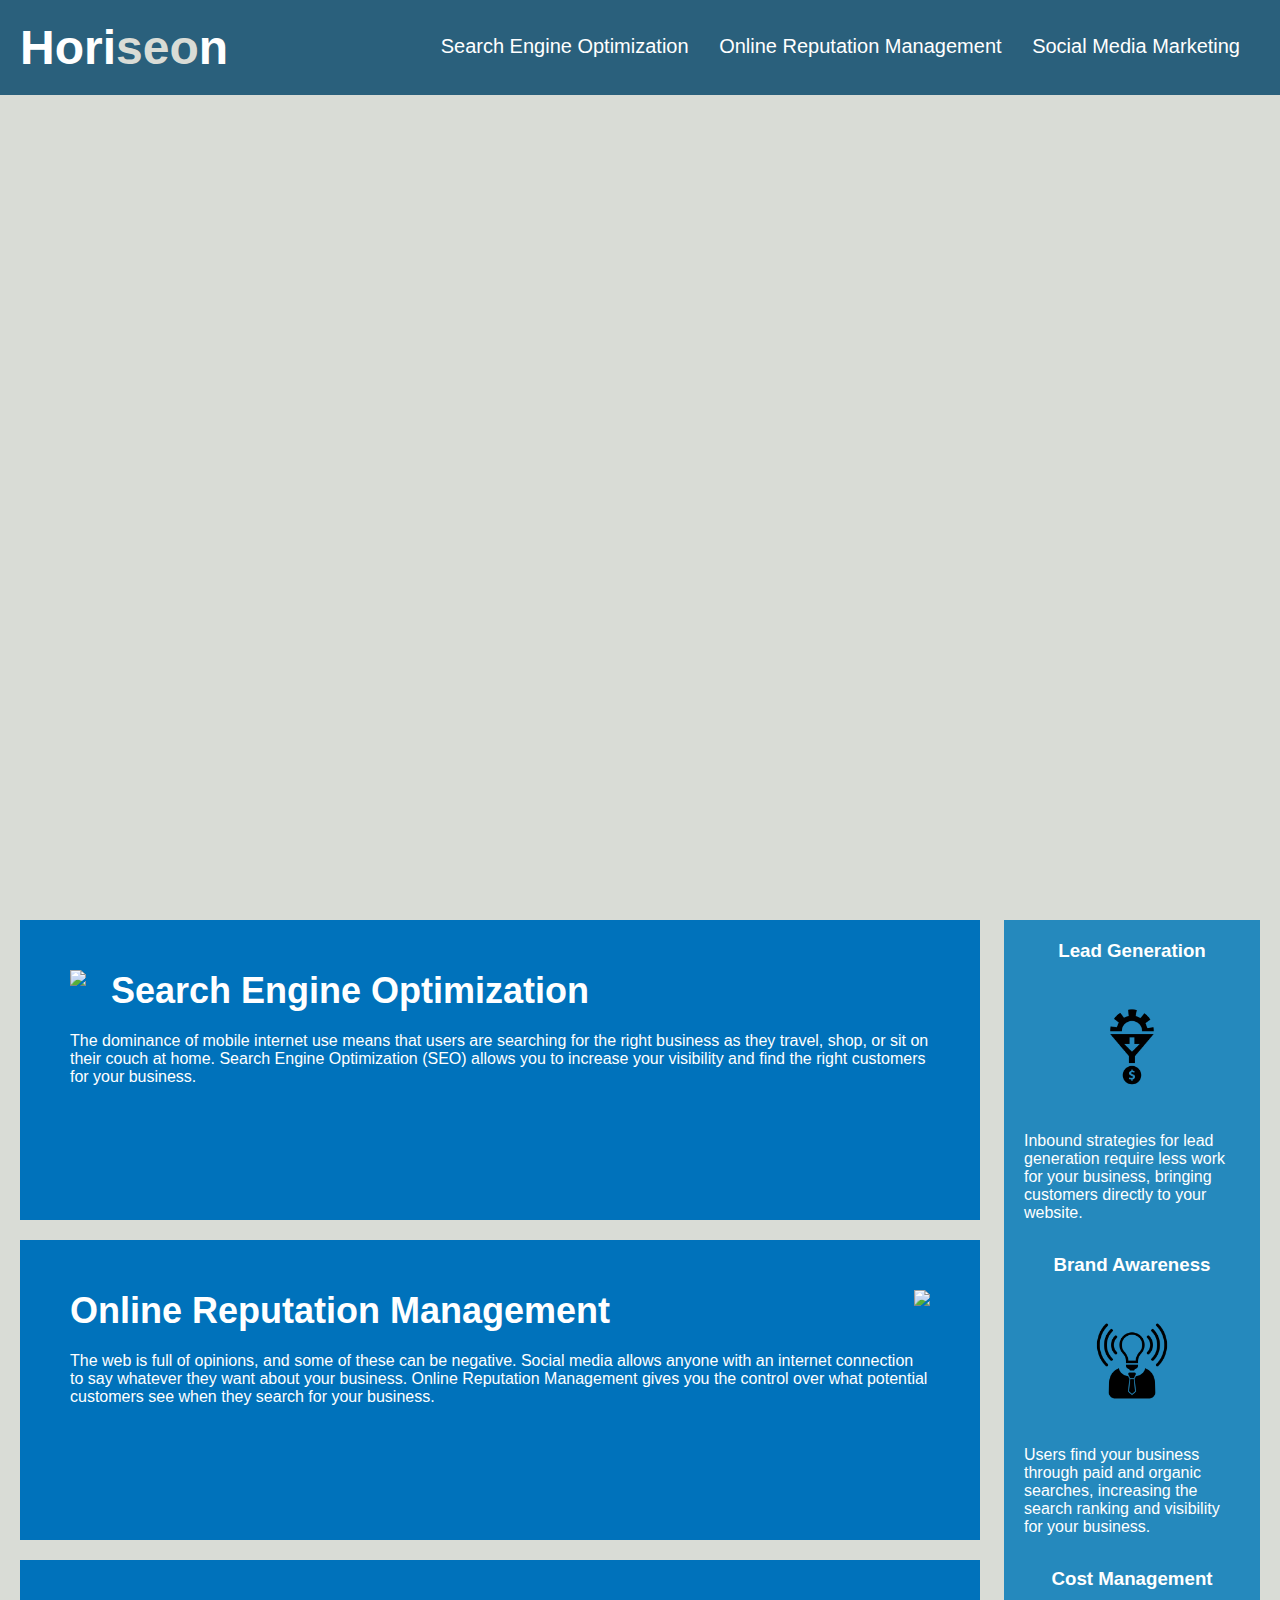
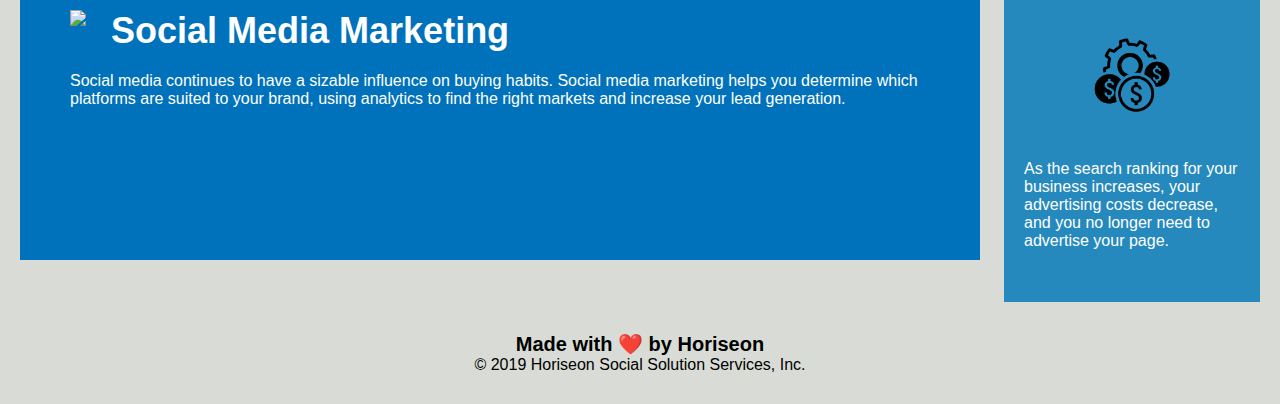
==== Develop/index.html @ 63b28349 "initial commit" ====
<!DOCTYPE html>
<html lang="en-us">

<head>
    <meta charset="UTF-8" />
    <link rel="stylesheet" href="./assets/css/style.css">
    <title>website</title>
</head>

<body>
    <div class="header">
        <h1>Hori<span class="seo">seo</span>n</h1>
        <div>
            <ul>
                <li>
                    <a href="#search-engine-optimization">Search Engine Optimization</a>
                </li>
                <li>
                    <a href="#online-reputation-management">Online Reputation Management</a>
                </li>
                <li>
                    <a href="#social-media-marketing">Social Media Marketing</a>
                </li>
            </ul>
        </div>
    </div>
    <div class="hero"></div>
    <div class="content">
        <div class="search-engine-optimization">
            <img src="./assets/images/search-engine-optimization.jpg" class="float-left" />
            <h2>Search Engine Optimization</h2>
            <p>
                The dominance of mobile internet use means that users are searching for the right business as they travel, shop, or sit on their couch at home. Search Engine Optimization (SEO) allows you to increase your visibility and find the right customers for your business.
            </p>
        </div>
        <div id="online-reputation-management" class="online-reputation-management">
            <img src="./assets/images/online-reputation-management.jpg" class="float-right" />
            <h2>Online Reputation Management</h2>
            <p>
                The web is full of opinions, and some of these can be negative. Social media allows anyone with an internet connection to say whatever they want about your business. Online Reputation Management gives you the control over what potential customers see when they search for your business.
            </p>
        </div>
        <div id="social-media-marketing" class="social-media-marketing">
            <img src="./assets/images/social-media-marketing.jpg" class="float-left" />
            <h2>Social Media Marketing</h2>
            <p>
                Social media continues to have a sizable influence on buying habits. Social media marketing helps you determine which platforms are suited to your brand, using analytics to find the right markets and increase your lead generation.
            </p>
        </div>
    </div>
    <div class="benefits">
        <div class="benefit-lead">
            <h3>Lead Generation</h3>
            <img src="./assets/images/lead-generation.png" />
            <p>
                Inbound strategies for lead generation require less work for your business, bringing customers directly to your website.
            </p>
        </div>
        <div class="benefit-brand">
            <h3>Brand Awareness</h3>
            <img src="./assets/images/brand-awareness.png" />
            <p>
                Users find your business through paid and organic searches, increasing the search ranking and visibility for your business.
            </p>
        </div>
        <div class="benefit-cost">
            <h3>Cost Management</h3>
            <img src="./assets/images/cost-management.png"></img>
            <p>
                As the search ranking for your business increases, your advertising costs decrease, and you no longer need to advertise your page.
            </p>
        </div>
    </div>
    <div class="footer">
        <h2>Made with ❤️️ by Horiseon</h2>
        <p>
            &copy; 2019 Horiseon Social Solution Services, Inc.
        </p>
    </div>
</body>

</html>
---- Develop/assets/css/style.css ----
* {
    box-sizing: border-box;
    padding: 0;
    margin: 0;
}

body {
    background-color: #d9dcd6;
}

.header {
    padding: 20px;
    font-family: 'Trebuchet MS', 'Lucida Sans Unicode', 'Lucida Grande', 'Lucida Sans', Arial, sans-serif;
    background-color: #2a607c;
    color: #ffffff;
}

.header h1 {
    display: inline-block;
    font-size: 48px;
}

.header h1 .seo {
    color: #d9dcd6;
}

.header div {
    padding-top: 15px;
    margin-right: 20px;
    float: right;
    font-family: 'Gill Sans', 'Gill Sans MT', Calibri, 'Trebuchet MS', sans-serif;
    font-size: 20px;
}

.header div ul {
    list-style-type: none;
}

.header div ul li {
    display: inline-block;
    margin-left: 25px;
}

a {
    color: #ffffff;
    text-decoration: none;
}

p {
    font-size: 16px;
}

.hero {
    height: 800px;
    width: 100%;
    margin-bottom: 25px;
    background-image: url("../images/digital-marketing-meeting.jpg");
    background-size: cover;
    background-position: center;
}

.float-left {
    float: left;
    margin-right: 25px;
}

.float-right {
    float: right;
    margin-left: 25px;
}

.content {
    width: 75%;
    display: inline-block;
    margin-left: 20px;
}

.benefits {
    margin-right: 20px;
    padding: 20px;
    clear: both;
    float: right;
    width: 20%;
    height: 100%;
    font-family: 'Gill Sans', 'Gill Sans MT', Calibri, 'Trebuchet MS', sans-serif;
    background-color: #2589bd;
}

.benefit-lead {
    margin-bottom: 32px;
    color: #ffffff;
}

.benefit-brand {
    margin-bottom: 32px;
    color: #ffffff;
}

.benefit-cost {
    margin-bottom: 32px;
    color: #ffffff;
}

.benefit-lead h3 {
    margin-bottom: 10px;
    text-align: center;
}

.benefit-brand h3 {
    margin-bottom: 10px;
    text-align: center;
}

.benefit-cost h3 {
    margin-bottom: 10px;
    text-align: center;
}

.benefit-lead img {
    display: block;
    margin: 10px auto;
    max-width: 150px;
}

.benefit-brand img {
    display: block;
    margin: 10px auto;
    max-width: 150px;
}

.benefit-cost img {
    display: block;
    margin: 10px auto;
    max-width: 150px;
}

.search-engine-optimization {
    margin-bottom: 20px;
    padding: 50px;
    height: 300px;
    font-family: 'Gill Sans', 'Gill Sans MT', Calibri, 'Trebuchet MS', sans-serif;
    background-color: #0072bb;
    color: #ffffff;
}

.online-reputation-management {
    margin-bottom: 20px;
    padding: 50px;
    height: 300px;
    font-family: 'Gill Sans', 'Gill Sans MT', Calibri, 'Trebuchet MS', sans-serif;
    background-color: #0072bb;
    color: #ffffff;
}

.social-media-marketing {
    margin-bottom: 20px;
    padding: 50px;
    height: 300px;
    font-family: 'Gill Sans', 'Gill Sans MT', Calibri, 'Trebuchet MS', sans-serif;
    background-color: #0072bb;
    color: #ffffff;
}

.search-engine-optimization img {
    max-height: 200px;
}

.online-reputation-management img {
    max-height: 200px;
}

.social-media-marketing img {
    max-height: 200px;
}

.search-engine-optimization h2 {
    margin-bottom: 20px;
    font-size: 36px;
}

.online-reputation-management h2 {
    margin-bottom: 20px;
    font-size: 36px;
}

.social-media-marketing h2 {
    margin-bottom: 20px;
    font-size: 36px;
}

.footer {
    padding: 30px;
    clear: both;
    font-family: 'Trebuchet MS', 'Lucida Sans Unicode', 'Lucida Grande', 'Lucida Sans', Arial, sans-serif;
    text-align: center;
}

.footer h2 {
    font-size: 20px;
}
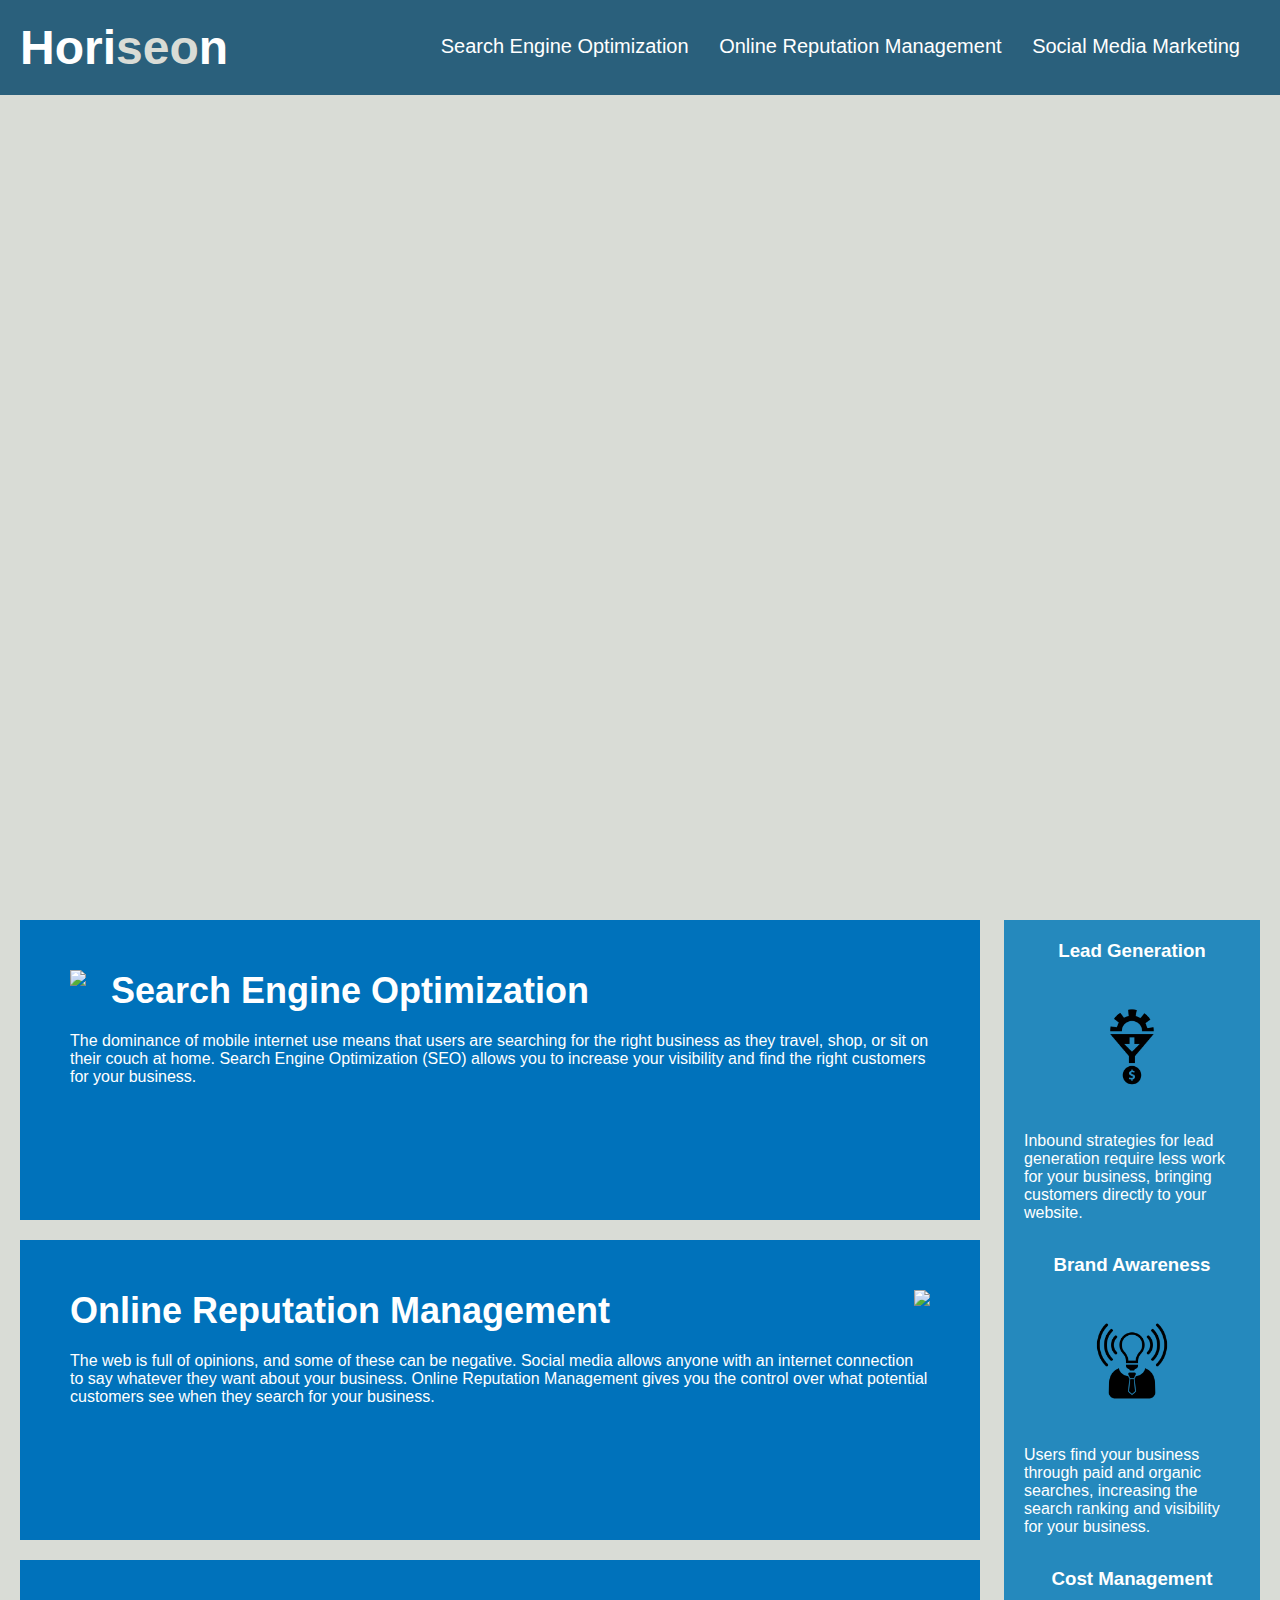
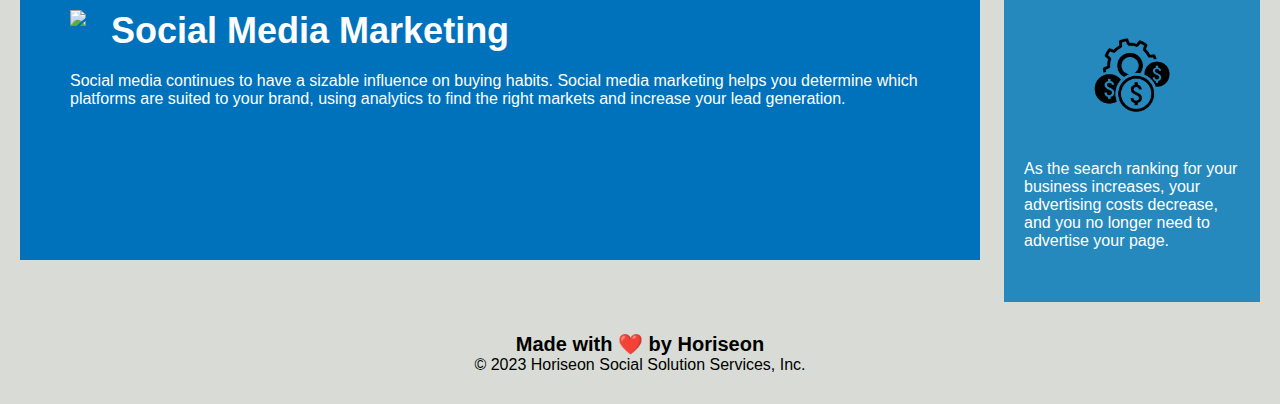
==== commit 98d6f57f: "replaced HTML element with semantic equivalent" ====
--- a/Develop/index.html
+++ b/Develop/index.html
@@ -4,13 +4,15 @@
 <head>
     <meta charset="UTF-8" />
     <link rel="stylesheet" href="./assets/css/style.css">
-    <title>website</title>
+    <title>Horiseon</title>
 </head>
 
+
 <body>
-    <div class="header">
+    <!--Navigation Header-->
+    <header class="header">
         <h1>Hori<span class="seo">seo</span>n</h1>
-        <div>
+        <nav>
             <ul>
                 <li>
                     <a href="#search-engine-optimization">Search Engine Optimization</a>
@@ -22,61 +24,81 @@
                     <a href="#social-media-marketing">Social Media Marketing</a>
                 </li>
             </ul>
-        </div>
-    </div>
-    <div class="hero"></div>
-    <div class="content">
-        <div class="search-engine-optimization">
+        </nav>
+    </header>
+
+    <!--Hero Section-->
+    <section class="hero"></section>
+
+    <!--Main Content-->
+    <main class="content">
+
+        <figure class="search-engine-optimization">
             <img src="./assets/images/search-engine-optimization.jpg" class="float-left" />
-            <h2>Search Engine Optimization</h2>
-            <p>
-                The dominance of mobile internet use means that users are searching for the right business as they travel, shop, or sit on their couch at home. Search Engine Optimization (SEO) allows you to increase your visibility and find the right customers for your business.
-            </p>
-        </div>
-        <div id="online-reputation-management" class="online-reputation-management">
+            <figcaption>
+             <h2>Search Engine Optimization</h2>
+                <p> The dominance of mobile internet use means that users are searching for the right business as they travel, shop, or sit on their couch at home. Search Engine Optimization (SEO) allows you to increase your visibility and find the right customers for your business.
+                </p>
+            </figcaption>
+        </figure>
+
+        <figure id="online-reputation-management" class="online-reputation-management">
             <img src="./assets/images/online-reputation-management.jpg" class="float-right" />
-            <h2>Online Reputation Management</h2>
-            <p>
+            <figcaption>
+                <h2>Online Reputation Management</h2>
+                <p>
                 The web is full of opinions, and some of these can be negative. Social media allows anyone with an internet connection to say whatever they want about your business. Online Reputation Management gives you the control over what potential customers see when they search for your business.
-            </p>
-        </div>
-        <div id="social-media-marketing" class="social-media-marketing">
+                </p>
+            </figcaption>
+        </figure>
+
+        <figure id="social-media-marketing" class="social-media-marketing">
             <img src="./assets/images/social-media-marketing.jpg" class="float-left" />
-            <h2>Social Media Marketing</h2>
-            <p>
+            <figcaption>
+                <h2>Social Media Marketing</h2>
+                <p>
                 Social media continues to have a sizable influence on buying habits. Social media marketing helps you determine which platforms are suited to your brand, using analytics to find the right markets and increase your lead generation.
-            </p>
-        </div>
-    </div>
-    <div class="benefits">
-        <div class="benefit-lead">
+                </p>
+            </figcaption>
+        </figure>
+
+    </main>
+
+    <!--Sidebar-->
+    <aside class="benefits">
+        <section class="benefit-lead">
             <h3>Lead Generation</h3>
             <img src="./assets/images/lead-generation.png" />
             <p>
                 Inbound strategies for lead generation require less work for your business, bringing customers directly to your website.
             </p>
-        </div>
-        <div class="benefit-brand">
+        </section>
+
+        <section class="benefit-brand">
             <h3>Brand Awareness</h3>
             <img src="./assets/images/brand-awareness.png" />
             <p>
                 Users find your business through paid and organic searches, increasing the search ranking and visibility for your business.
             </p>
-        </div>
-        <div class="benefit-cost">
+        </section>
+
+        <section class="benefit-cost">
             <h3>Cost Management</h3>
             <img src="./assets/images/cost-management.png"></img>
             <p>
                 As the search ranking for your business increases, your advertising costs decrease, and you no longer need to advertise your page.
             </p>
-        </div>
-    </div>
-    <div class="footer">
-        <h2>Made with ❤️️ by Horiseon</h2>
+        </section>
+    </aside>
+
+
+    <!-- Footer-->
+    <footer class="footer">
+        <h3>Made with ❤️️ by Horiseon</h3>
         <p>
-            &copy; 2019 Horiseon Social Solution Services, Inc.
+            &copy; 2023 Horiseon Social Solution Services, Inc.
         </p>
-    </div>
+    </footer>
 </body>
 
 </html>
--- a/Develop/assets/css/style.css
+++ b/Develop/assets/css/style.css
@@ -1,3 +1,4 @@
+/*body*/
 * {
     box-sizing: border-box;
     padding: 0;
@@ -8,6 +9,17 @@
     background-color: #d9dcd6;
 }
 
+/*Global*/
+a {
+    color: #ffffff;
+    text-decoration: none;
+}
+
+p {
+    font-size: 16px;
+}
+
+/*Navigation Header*/
 .header {
     padding: 20px;
     font-family: 'Trebuchet MS', 'Lucida Sans Unicode', 'Lucida Grande', 'Lucida Sans', Arial, sans-serif;
@@ -24,7 +36,7 @@
     color: #d9dcd6;
 }
 
-.header div {
+.header nav{
     padding-top: 15px;
     margin-right: 20px;
     float: right;
@@ -32,24 +44,16 @@
     font-size: 20px;
 }
 
-.header div ul {
+.header nav ul {
     list-style-type: none;
 }
 
-.header div ul li {
+.header nav ul li {
     display: inline-block;
     margin-left: 25px;
 }
 
-a {
-    color: #ffffff;
-    text-decoration: none;
-}
-
-p {
-    font-size: 16px;
-}
-
+ /*Hero*/
 .hero {
     height: 800px;
     width: 100%;
@@ -59,6 +63,8 @@
     background-position: center;
 }
 
+/*Main Content*/
+/*change names of these 2 classes*/
 .float-left {
     float: left;
     margin-right: 25px;
@@ -68,6 +74,7 @@
     float: right;
     margin-left: 25px;
 }
+
 
 .content {
     width: 75%;
@@ -75,6 +82,61 @@
     margin-left: 20px;
 }
 
+.search-engine-optimization {
+    margin-bottom: 20px;
+    padding: 50px;
+    height: 300px;
+    font-family: 'Gill Sans', 'Gill Sans MT', Calibri, 'Trebuchet MS', sans-serif;
+    background-color: #0072bb;
+    color: #ffffff;
+}
+
+.online-reputation-management {
+    margin-bottom: 20px;
+    padding: 50px;
+    height: 300px;
+    font-family: 'Gill Sans', 'Gill Sans MT', Calibri, 'Trebuchet MS', sans-serif;
+    background-color: #0072bb;
+    color: #ffffff;
+}
+
+.social-media-marketing {
+    margin-bottom: 20px;
+    padding: 50px;
+    height: 300px;
+    font-family: 'Gill Sans', 'Gill Sans MT', Calibri, 'Trebuchet MS', sans-serif;
+    background-color: #0072bb;
+    color: #ffffff;
+}
+
+.search-engine-optimization img {
+    max-height: 200px;
+}
+
+.online-reputation-management img {
+    max-height: 200px;
+}
+
+.social-media-marketing img {
+    max-height: 200px;
+}
+
+.search-engine-optimization h2 {
+    margin-bottom: 20px;
+    font-size: 36px;
+}
+
+.online-reputation-management h2 {
+    margin-bottom: 20px;
+    font-size: 36px;
+}
+
+.social-media-marketing h2 {
+    margin-bottom: 20px;
+    font-size: 36px;
+}
+
+/*Sidebar*/
 .benefits {
     margin-right: 20px;
     padding: 20px;
@@ -86,6 +148,7 @@
     background-color: #2589bd;
 }
 
+
 .benefit-lead {
     margin-bottom: 32px;
     color: #ffffff;
@@ -134,60 +197,8 @@
     max-width: 150px;
 }
 
-.search-engine-optimization {
-    margin-bottom: 20px;
-    padding: 50px;
-    height: 300px;
-    font-family: 'Gill Sans', 'Gill Sans MT', Calibri, 'Trebuchet MS', sans-serif;
-    background-color: #0072bb;
-    color: #ffffff;
-}
-
-.online-reputation-management {
-    margin-bottom: 20px;
-    padding: 50px;
-    height: 300px;
-    font-family: 'Gill Sans', 'Gill Sans MT', Calibri, 'Trebuchet MS', sans-serif;
-    background-color: #0072bb;
-    color: #ffffff;
-}
-
-.social-media-marketing {
-    margin-bottom: 20px;
-    padding: 50px;
-    height: 300px;
-    font-family: 'Gill Sans', 'Gill Sans MT', Calibri, 'Trebuchet MS', sans-serif;
-    background-color: #0072bb;
-    color: #ffffff;
-}
-
-.search-engine-optimization img {
-    max-height: 200px;
-}
-
-.online-reputation-management img {
-    max-height: 200px;
-}
-
-.social-media-marketing img {
-    max-height: 200px;
-}
-
-.search-engine-optimization h2 {
-    margin-bottom: 20px;
-    font-size: 36px;
-}
-
-.online-reputation-management h2 {
-    margin-bottom: 20px;
-    font-size: 36px;
-}
-
-.social-media-marketing h2 {
-    margin-bottom: 20px;
-    font-size: 36px;
-}
-
+
+/*Footer*/
 .footer {
     padding: 30px;
     clear: both;
@@ -195,6 +206,6 @@
     text-align: center;
 }
 
-.footer h2 {
+.footer h3 {
     font-size: 20px;
-}
+}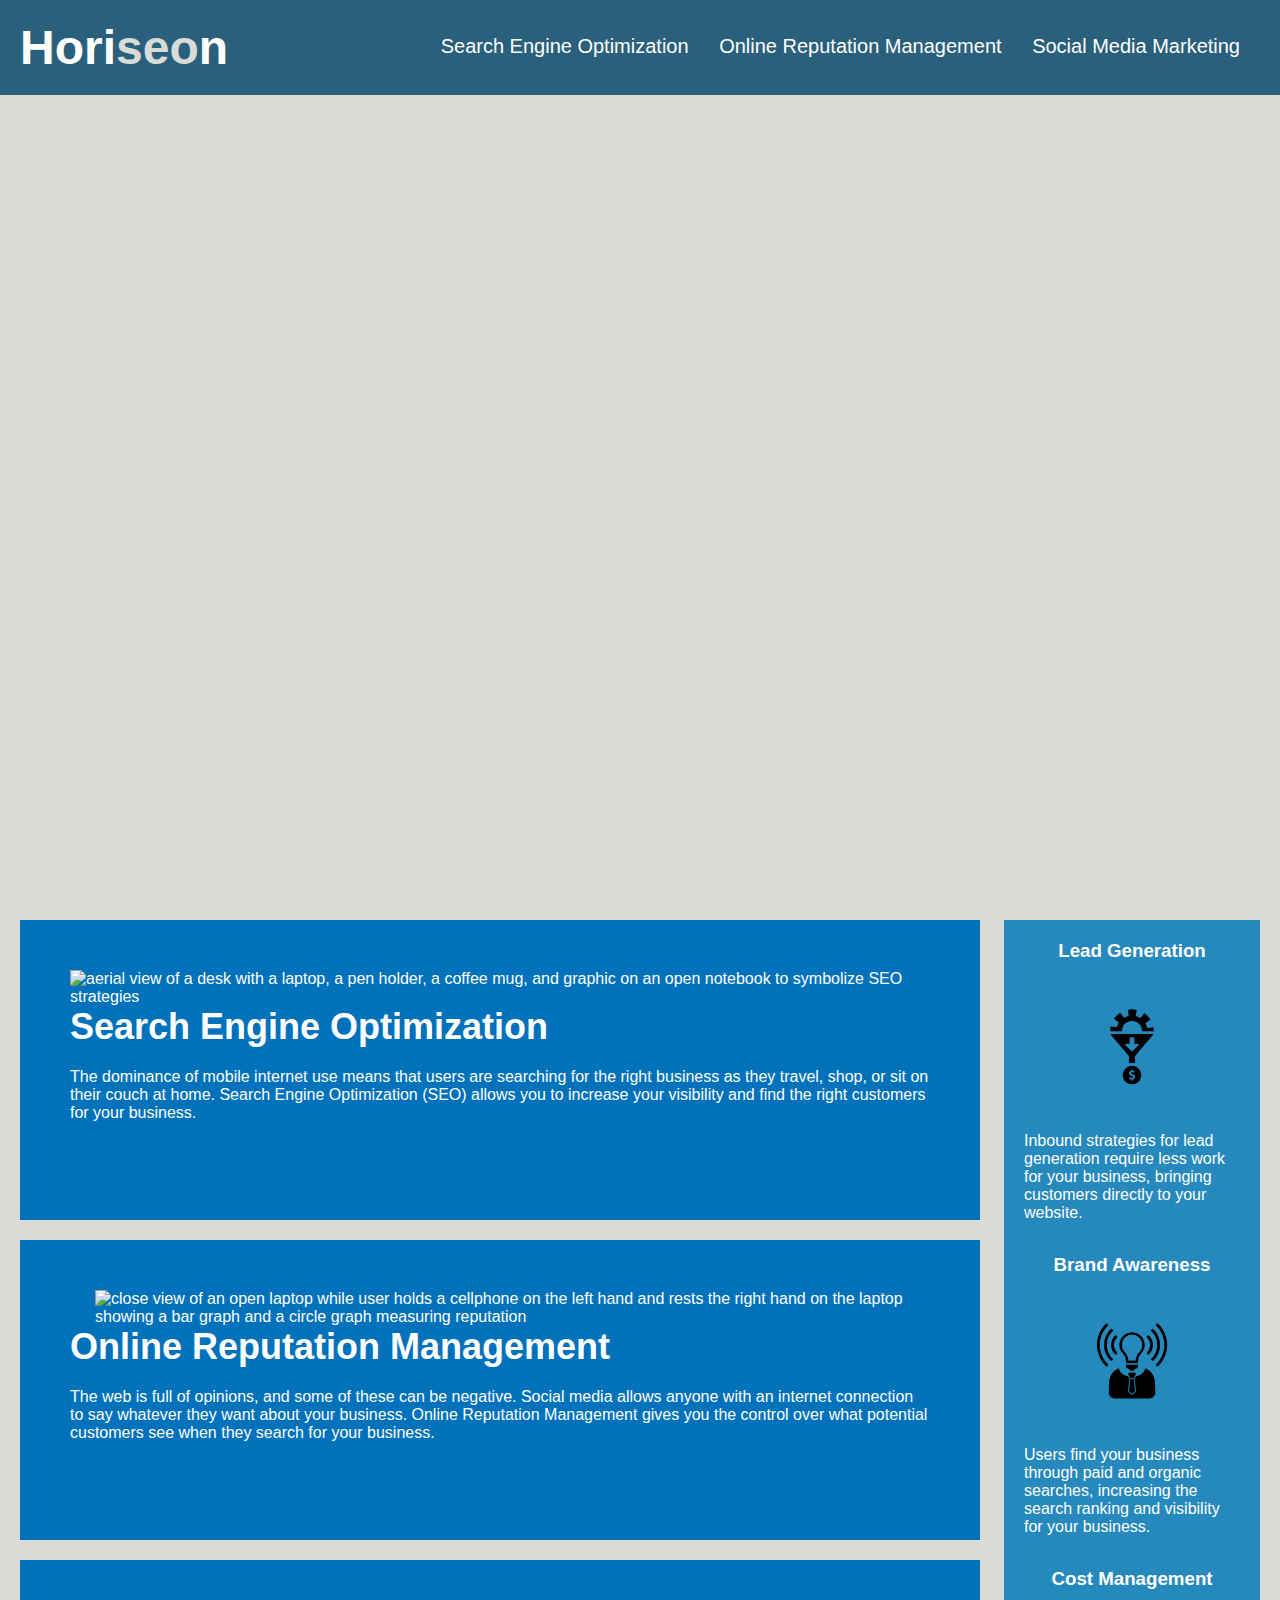
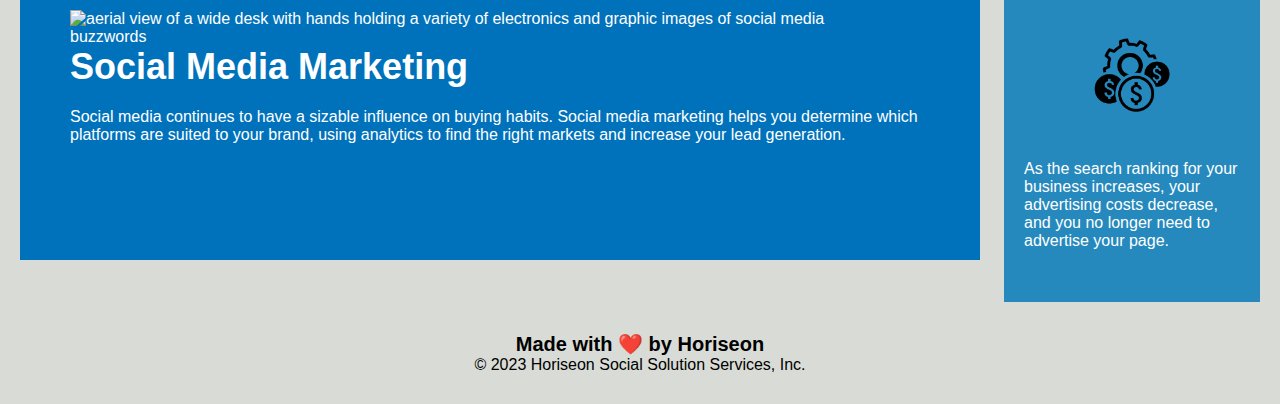
==== commit 4d855e78: "Added alt text to images" ====
--- a/Develop/index.html
+++ b/Develop/index.html
@@ -28,13 +28,13 @@
     </header>
 
     <!--Hero Section-->
-    <section class="hero"></section>
+    <section class="hero" alt="group of 4 people at the table performing a strategy meeting"></section>
 
     <!--Main Content-->
     <main class="content">
 
         <figure class="search-engine-optimization">
-            <img src="./assets/images/search-engine-optimization.jpg" class="float-left" />
+            <img src="./assets/images/search-engine-optimization.jpg" alt="aerial view of a desk with a laptop, a pen holder, a coffee mug, and graphic on an open notebook to symbolize SEO strategies" class="float-left" />
             <figcaption>
              <h2>Search Engine Optimization</h2>
                 <p> The dominance of mobile internet use means that users are searching for the right business as they travel, shop, or sit on their couch at home. Search Engine Optimization (SEO) allows you to increase your visibility and find the right customers for your business.
@@ -43,7 +43,7 @@
         </figure>
 
         <figure id="online-reputation-management" class="online-reputation-management">
-            <img src="./assets/images/online-reputation-management.jpg" class="float-right" />
+            <img src="./assets/images/online-reputation-management.jpg" alt="close view of an open laptop while user holds a cellphone on the left hand and rests the right hand on the laptop showing a bar graph and a circle graph measuring reputation" class="float-right" />
             <figcaption>
                 <h2>Online Reputation Management</h2>
                 <p>
@@ -53,7 +53,7 @@
         </figure>
 
         <figure id="social-media-marketing" class="social-media-marketing">
-            <img src="./assets/images/social-media-marketing.jpg" class="float-left" />
+            <img src="./assets/images/social-media-marketing.jpg" alt="aerial view of a wide desk with hands holding a variety of electronics and graphic images of social media buzzwords" class="float-left" />
             <figcaption>
                 <h2>Social Media Marketing</h2>
                 <p>
@@ -68,7 +68,7 @@
     <aside class="benefits">
         <section class="benefit-lead">
             <h3>Lead Generation</h3>
-            <img src="./assets/images/lead-generation.png" />
+            <img src="./assets/images/lead-generation.png" alt="lead generation icon" />
             <p>
                 Inbound strategies for lead generation require less work for your business, bringing customers directly to your website.
             </p>
@@ -76,7 +76,7 @@
 
         <section class="benefit-brand">
             <h3>Brand Awareness</h3>
-            <img src="./assets/images/brand-awareness.png" />
+            <img src="./assets/images/brand-awareness.png" alt="brand awareness icon"/>
             <p>
                 Users find your business through paid and organic searches, increasing the search ranking and visibility for your business.
             </p>
@@ -84,7 +84,7 @@
 
         <section class="benefit-cost">
             <h3>Cost Management</h3>
-            <img src="./assets/images/cost-management.png"></img>
+            <img src="./assets/images/cost-management.png" alt="cost management icon"></img>
             <p>
                 As the search ranking for your business increases, your advertising costs decrease, and you no longer need to advertise your page.
             </p>
